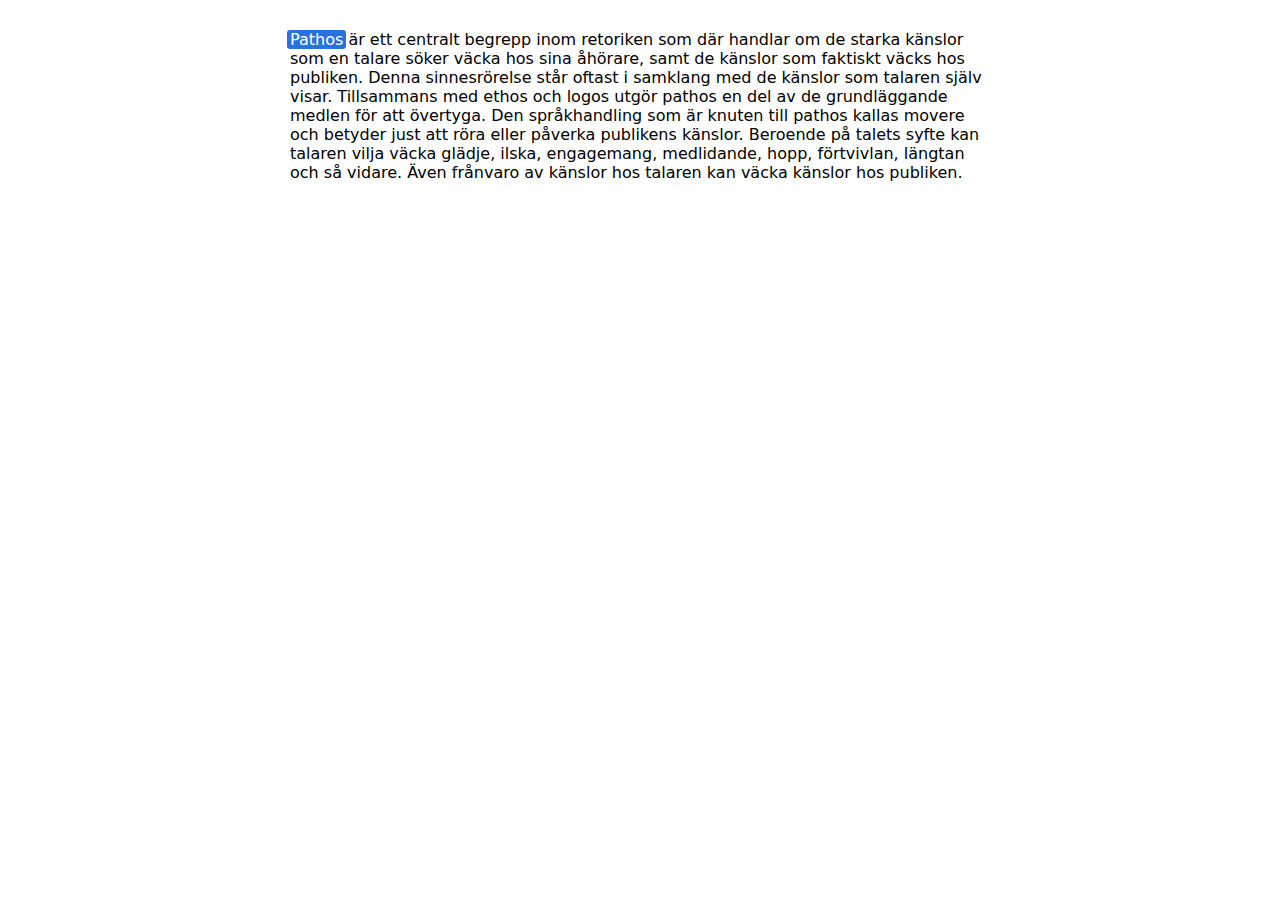
==== edit-test.html @ bcb6143d "Manual range selection" ====
<!DOCTYPE html>
<html lang="en">
  <head>
    <meta charset="UTF-8" />
    <meta http-equiv="X-UA-Compatible" content="IE=edge" />
    <meta name="viewport" content="width=device-width, initial-scale=1.0" />
    <title>Edit test</title>
    <style>
      html {
        font-family: system-ui, sans-serif;
      }

      body {
        width: 700px;
        margin: 30px auto;
      }

      .cursor {
        position: absolute;
        color: white;
        background-color: #2c70de;
        padding: 0 3px;
        border-radius: 3px;

        /* border: 1px solid #2c70de; */
      }
    </style>
  </head>
  <body>
    <main>
      Pathos är ett centralt begrepp inom retoriken som där handlar om de starka
      känslor som en talare söker väcka hos sina åhörare, samt de känslor som
      faktiskt väcks hos publiken. Denna sinnesrörelse står oftast i samklang
      med de känslor som talaren själv visar. Tillsammans med ethos och logos
      utgör pathos en del av de grundläggande medlen för att övertyga. Den
      språkhandling som är knuten till pathos kallas movere och betyder just att
      röra eller påverka publikens känslor. Beroende på talets syfte kan talaren
      vilja väcka glädje, ilska, engagemang, medlidande, hopp, förtvivlan,
      längtan och så vidare. Även frånvaro av känslor hos talaren kan väcka
      känslor hos publiken.
    </main>

    <script>
      const px = (n) => `${n}px`

      const tap = (x, f) => {
        if (x instanceof Array) {
          f(...x)
          return x[x.length - 1]
        } else {
          f(x)
          return x
        }
      }

      const span = (content) => `<span>${content}</span>`

      const container = document.querySelector("main")
      const words = container.textContent
        .split(/\s/g)
        .filter(Boolean)
        .map(span)
        .join(" ")
      container.innerHTML = words

      window.cursor = {
        targets: [],
        el: tap(document.createElement("div"), (div) =>
          div.classList.add("cursor")
        ),
        moveLeft() {
          this.expandLeft()
          this.contractRight()
        },
        moveRight() {
          this.expandRight()
          this.contractLeft()
        },
        contractLeft() {
          const [, ...targets] = this.targets
          this.targets = targets
          this.render()
        },
        contractRight() {
          this.targets.pop()
          this.render()
        },
        expandLeft() {
          const expandTo = this.targets[0].previousElementSibling
          if (!expandTo) return
          this.targets.unshift(expandTo)
          this.render()
        },
        expandRight() {
          const expandTo =
            this.targets[this.targets.length - 1].nextElementSibling
          if (!expandTo) return
          this.targets.push(expandTo)
          this.render()
        },
        moveTo(targets) {
          if (!targets[0]) return
          this.targets = targets
          this.render()
        },
        render() {
          this.el.textContent = this.targets.map((t) => t.textContent).join(" ")
          const style = this.targets.reduce(
            (style, t) => {
              const rect = t.getBoundingClientRect()
              if (!style.top) style.top = rect.top
              if (!style.left) style.left = rect.left
              return style
            },
            {
              top: 0,
              left: 0,
            }
          )

          this.el.style.top = px(style.top)
          this.el.style.left = px(style.left - this.style("paddingLeft"))
        },
        style(prop) {
          return parseInt(window.getComputedStyle(this.el)[prop], 10)
        },
      }

      document.body.appendChild(cursor.el)
      cursor.moveTo([document.querySelector("main > span")])

      const keyToAction = {
        ArrowLeft: () => cursor.moveLeft(),
        ArrowRight: () => cursor.moveRight(),
        "Shift+ArrowLeft": () => cursor.expandLeft(),
        "Shift+ArrowRight": () => cursor.expandRight(),
      }

      document.addEventListener("keydown", (event) => {
        const chord = [
          event.shiftKey && "Shift",
          event.altKey && "Alt",
          event.key,
        ]
          .filter(Boolean)
          .join("+")

        const action = keyToAction[chord]

        console.log(chord, action)
        // console.log(event)
        if (!action) return
        action(event)
      })
    </script>
  </body>
</html>
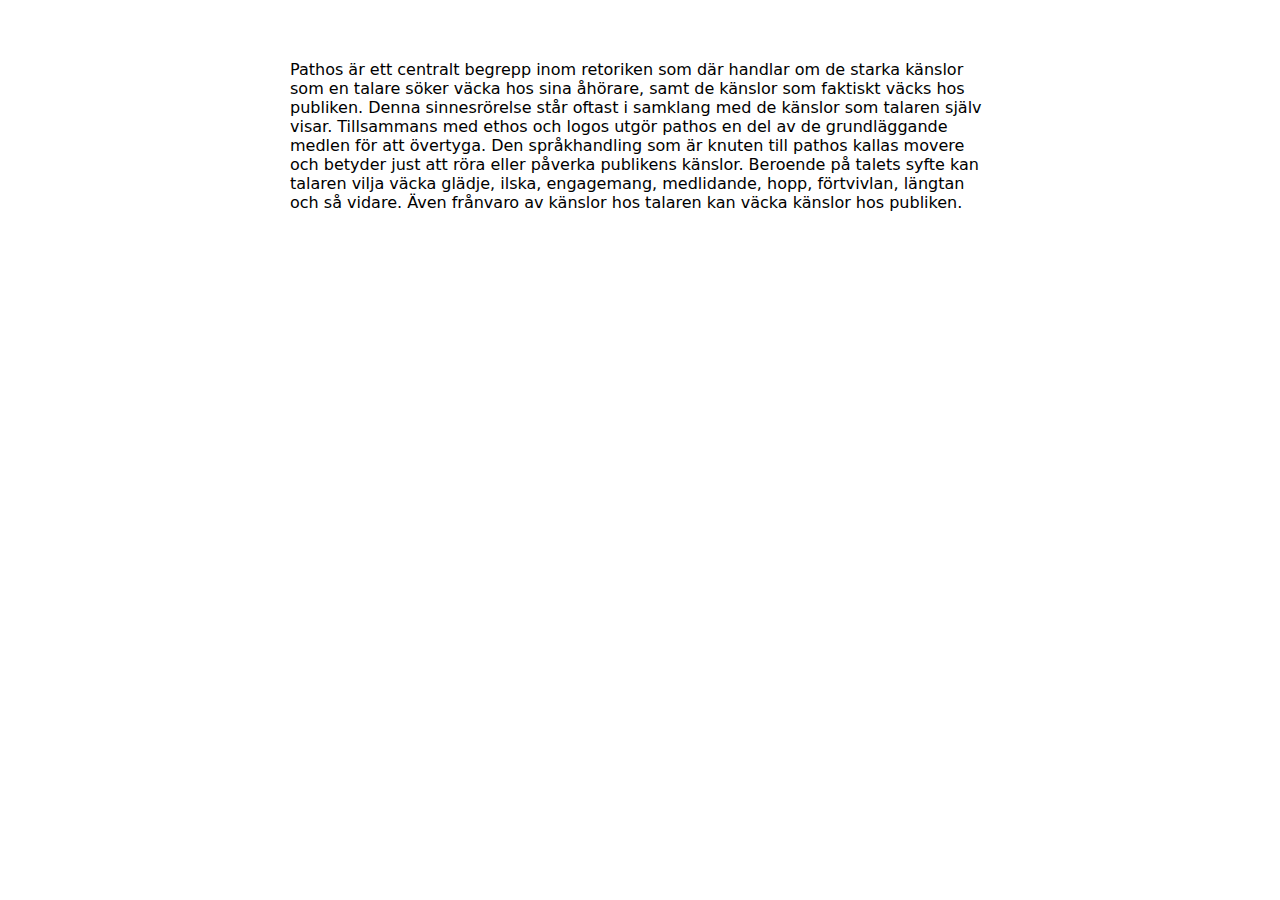
==== commit dcdbcaae: "Take two" ====
--- a/edit-test.html
+++ b/edit-test.html
@@ -8,21 +8,18 @@
     <style>
       html {
         font-family: system-ui, sans-serif;
+        caret-color: #2c70de;
       }
 
       body {
-        width: 700px;
+        max-width: 700px;
+        padding: 30px;
         margin: 30px auto;
       }
 
-      .cursor {
-        position: absolute;
+      *::selection {
         color: white;
         background-color: #2c70de;
-        padding: 0 3px;
-        border-radius: 3px;
-
-        /* border: 1px solid #2c70de; */
       }
     </style>
   </head>
@@ -41,117 +38,111 @@
     </main>
 
     <script>
-      const px = (n) => `${n}px`
+      const keyboard = (() => {
+        const listeners = {}
 
-      const tap = (x, f) => {
-        if (x instanceof Array) {
-          f(...x)
-          return x[x.length - 1]
-        } else {
-          f(x)
-          return x
+        document.addEventListener("keydown", (event) => {
+          const chord = [
+            event.shiftKey && "Shift",
+            event.altKey && "Alt",
+            event.ctrlKey && "Control",
+            event.key,
+          ]
+            .filter(Boolean)
+            .join("+")
+
+          // console.log(chord)
+
+          const fn = listeners[chord]
+
+          if (!fn) return
+
+          fn(event)
+        })
+
+        return {
+          on(chord, f) {
+            listeners[chord] = f
+          },
         }
+      })()
+
+      const split = (s, at) => [s.slice(0, at), s.slice(at)]
+      const trimStart = (s) => s.trimStart()
+      const trimEnd = (s) => s.trimEnd()
+      const juxt = (xs, fs) =>
+        xs.map((x, i) => (fs[i] instanceof Function ? fs[i](x) : x))
+
+      const addPeriod = (string, index) => {
+        const [beginning, end] = juxt(split(string, index), [
+          trimEnd,
+          trimStart,
+        ])
+        const [firstLetter, restOfEnd] = split(end, 1)
+        return beginning + ". " + firstLetter.toUpperCase() + restOfEnd
       }
 
-      const span = (content) => `<span>${content}</span>`
-
-      const container = document.querySelector("main")
-      const words = container.textContent
-        .split(/\s/g)
-        .filter(Boolean)
-        .map(span)
-        .join(" ")
-      container.innerHTML = words
-
-      window.cursor = {
-        targets: [],
-        el: tap(document.createElement("div"), (div) =>
-          div.classList.add("cursor")
-        ),
-        moveLeft() {
-          this.expandLeft()
-          this.contractRight()
-        },
-        moveRight() {
-          this.expandRight()
-          this.contractLeft()
-        },
-        contractLeft() {
-          const [, ...targets] = this.targets
-          this.targets = targets
-          this.render()
-        },
-        contractRight() {
-          this.targets.pop()
-          this.render()
-        },
-        expandLeft() {
-          const expandTo = this.targets[0].previousElementSibling
-          if (!expandTo) return
-          this.targets.unshift(expandTo)
-          this.render()
-        },
-        expandRight() {
-          const expandTo =
-            this.targets[this.targets.length - 1].nextElementSibling
-          if (!expandTo) return
-          this.targets.push(expandTo)
-          this.render()
-        },
-        moveTo(targets) {
-          if (!targets[0]) return
-          this.targets = targets
-          this.render()
-        },
-        render() {
-          this.el.textContent = this.targets.map((t) => t.textContent).join(" ")
-          const style = this.targets.reduce(
-            (style, t) => {
-              const rect = t.getBoundingClientRect()
-              if (!style.top) style.top = rect.top
-              if (!style.left) style.left = rect.left
-              return style
-            },
-            {
-              top: 0,
-              left: 0,
-            }
-          )
-
-          this.el.style.top = px(style.top)
-          this.el.style.left = px(style.left - this.style("paddingLeft"))
-        },
-        style(prop) {
-          return parseInt(window.getComputedStyle(this.el)[prop], 10)
-        },
+      const addComma = (string, index) => {
+        const [beginning, end] = juxt(split(string, index), [
+          trimEnd,
+          trimStart,
+        ])
+        return beginning + ", " + end
       }
 
-      document.body.appendChild(cursor.el)
-      cursor.moveTo([document.querySelector("main > span")])
-
-      const keyToAction = {
-        ArrowLeft: () => cursor.moveLeft(),
-        ArrowRight: () => cursor.moveRight(),
-        "Shift+ArrowLeft": () => cursor.expandLeft(),
-        "Shift+ArrowRight": () => cursor.expandRight(),
+      const addSpace = (string, index) => {
+        const [beginning, end] = juxt(split(string, index), [
+          trimEnd,
+          trimStart,
+        ])
+        return beginning + " " + end
       }
 
-      document.addEventListener("keydown", (event) => {
-        const chord = [
-          event.shiftKey && "Shift",
-          event.altKey && "Alt",
-          event.key,
-        ]
-          .filter(Boolean)
-          .join("+")
+      const selection = (() => {
+        document.addEventListener("selectionchange", () => {
+          console.log("selection change", window.getSelection().toString())
+        })
+        return {
+          period() {
+            const sel = window.getSelection()
+            sel.focusNode.textContent = addPeriod(
+              sel.focusNode.textContent,
+              sel.focusOffset
+            )
+          },
+          comma() {
+            const sel = window.getSelection()
+            sel.focusNode.textContent = addComma(
+              sel.focusNode.textContent,
+              sel.focusOffset
+            )
+          },
+          space() {
+            const sel = window.getSelection()
+            sel.focusNode.textContent = addSpace(
+              sel.focusNode.textContent,
+              sel.focusOffset
+            )
+          },
+          moveLeft() {
+            const sel = window.getSelection()
+            sel.collapseToStart()
+            sel.modify("extend", "left", "word")
+          },
+          moveRight() {
+            const sel = window.getSelection()
+            sel.collapseToEnd()
+            sel.modify("extend", "right", "word")
+          },
+        }
+      })()
 
-        const action = keyToAction[chord]
-
-        console.log(chord, action)
-        // console.log(event)
-        if (!action) return
-        action(event)
-      })
+      keyboard.on(",", selection.comma)
+      keyboard.on(".", selection.period)
+      keyboard.on(" ", selection.space)
+      keyboard.on("ArrowLeft", selection.moveLeft)
+      keyboard.on("ArrowRight", selection.moveRight)
+      keyboard.on("Enter", () => console.log(window.focus()))
     </script>
   </body>
 </html>
